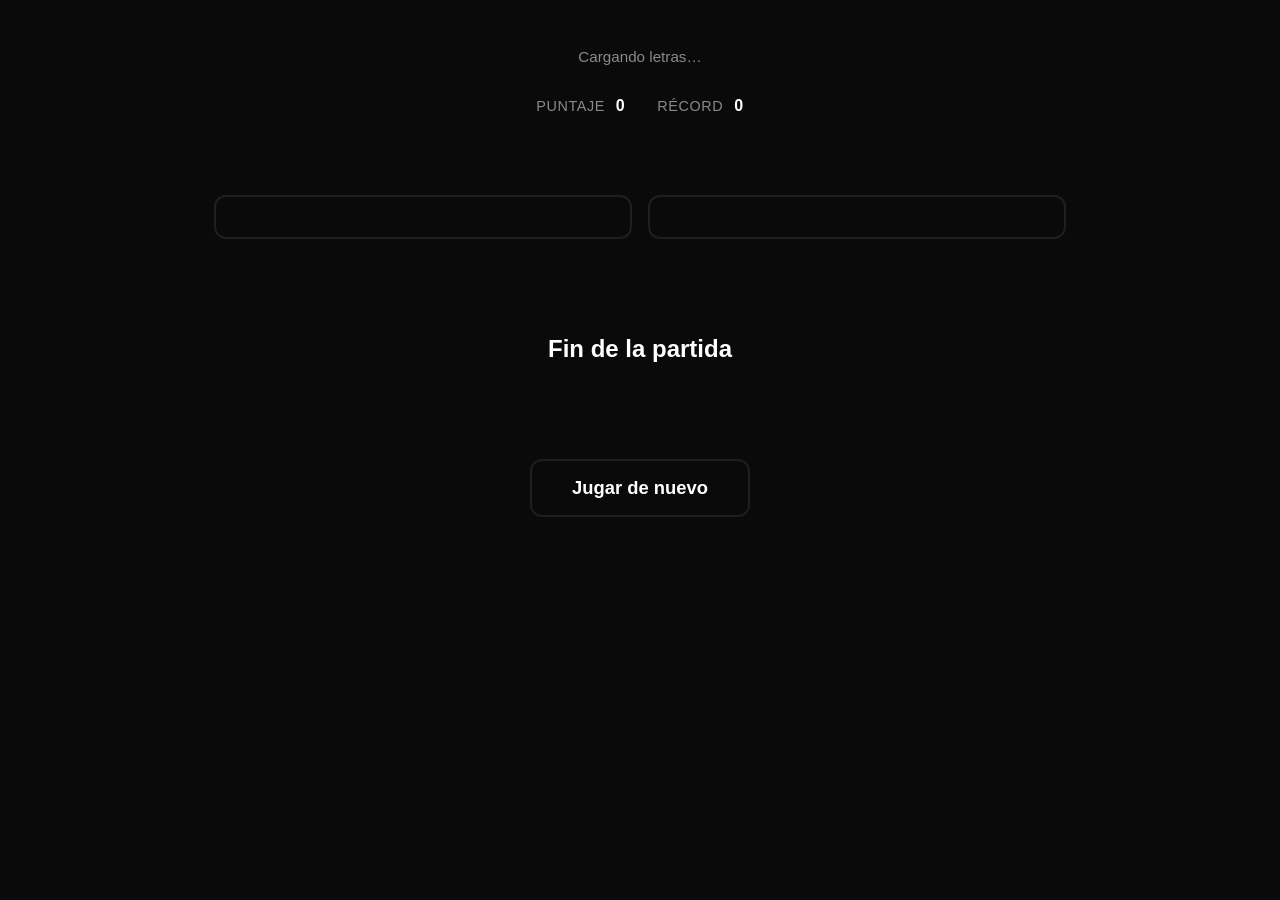
==== index.html @ 030547fb "Juego completo" ====
<!DOCTYPE html>
<html lang="es">
<head>
  <meta charset="UTF-8" />
  <meta name="viewport" content="width=device-width, initial-scale=1.0" />
  <title>¿De quién es esta letra?</title>
  <link rel="stylesheet" href="css/style.css" />
</head>
<body>
  <main id="app">
    <p id="loading" role="status">Cargando letras…</p>

    <p id="error-message" class="error-box" hidden></p>

    <section id="game" hidden>
      <div class="scoreboard">
        <span class="score-item">Puntaje <strong id="score">0</strong></span>
        <span class="score-item">Récord <strong id="record">0</strong></span>
      </div>

      <blockquote id="lyric" class="lyric"></blockquote>

      <div class="choices">
        <button type="button" id="choice-a" class="choice-btn"></button>
        <button type="button" id="choice-b" class="choice-btn"></button>
      </div>

      <p id="feedback" class="feedback" aria-live="polite"></p>
    </section>

    <section id="game-over" class="game-over" hidden>
      <h1 id="game-over-title">Fin de la partida</h1>
      <p id="game-over-answer" class="game-over-answer"></p>
      <p id="game-over-score" class="game-over-score"></p>
      <p id="game-over-record" class="game-over-record"></p>
      <button type="button" id="restart-btn" class="choice-btn restart-btn">Jugar de nuevo</button>
    </section>
  </main>

  <script type="module" src="js/app.js"></script>
</body>
</html>
---- css/style.css ----
/* ==========================================================================
   TOKENS
   ========================================================================== */

:root {
  --color-bg: #0A0A0A;
  --color-surface: #141414;
  --color-border: #1F1F1F;

  --color-accent: #00E676;
  --color-accent-hover: #69F0AE;

  --color-text: #FFFFFF;
  --color-text-secondary: #8A8A8A;

  --color-error: #FF5252;

  --radius: 12px;
  --transition: 150ms ease;

  --max-width: 900px;
}

/* ==========================================================================
   BASE
   ========================================================================== */

*,
*::before,
*::after {
  box-sizing: border-box;
}

html,
body {
  height: 100%;
}

body {
  margin: 0;
  background: var(--color-bg);
  color: var(--color-text);
  font-family: -apple-system, BlinkMacSystemFont, "Segoe UI", Roboto, Helvetica, Arial, sans-serif;
  -webkit-font-smoothing: antialiased;
}

h1, h2 {
  margin: 0;
  color: var(--color-text);
}

p {
  margin: 0;
}

button {
  font-family: inherit;
  cursor: pointer;
}

input,
textarea,
select {
  font-family: inherit;
  font-size: 1rem;
}

:focus-visible {
  outline: 2px solid var(--color-accent);
  outline-offset: 2px;
}

.error-box {
  color: var(--color-error);
  border: 1px solid var(--color-error);
  border-radius: var(--radius);
  padding: 0.75rem 1rem;
  font-size: 0.9rem;
}

.status-box {
  color: var(--color-accent);
  font-size: 0.9rem;
}

/* ==========================================================================
   LAYOUT
   ========================================================================== */

#app,
.admin-app {
  max-width: var(--max-width);
  margin: 0 auto;
  padding: 3rem 1.5rem;
  min-height: 100%;
  display: flex;
  flex-direction: column;
  gap: 2rem;
}

#loading,
#list-loading {
  color: var(--color-text-secondary);
  text-align: center;
  font-size: 0.95rem;
}

/* ==========================================================================
   JUEGO
   ========================================================================== */

#game {
  display: flex;
  flex-direction: column;
  align-items: center;
  gap: 2.5rem;
}

.scoreboard {
  display: flex;
  gap: 2rem;
  color: var(--color-text-secondary);
  font-size: 0.9rem;
  text-transform: uppercase;
  letter-spacing: 0.04em;
}

.score-item strong {
  color: var(--color-text);
  font-size: 1rem;
  margin-left: 0.4em;
}

.lyric {
  margin: 0;
  text-align: center;
  font-size: clamp(1.5rem, 4vw, 2.75rem);
  line-height: 1.6;
  font-weight: 600;
  white-space: pre-wrap;
  color: var(--color-text);
}

.choices {
  display: flex;
  gap: 1rem;
  width: 100%;
}

.choice-btn {
  flex: 1 1 0;
  background: transparent;
  color: var(--color-text);
  border: 2px solid var(--color-border);
  border-radius: var(--radius);
  padding: 1.25rem 1.5rem;
  font-size: 1.15rem;
  font-weight: 600;
  transition: background var(--transition), border-color var(--transition), color var(--transition);
}

.choice-btn:hover,
.choice-btn:focus-visible {
  background: var(--color-accent);
  border-color: var(--color-accent);
  color: var(--color-bg);
}

.choice-btn:disabled {
  cursor: default;
}

.feedback {
  min-height: 1.5rem;
  font-size: 1.1rem;
  font-weight: 700;
  text-align: center;
}

.feedback.correcto {
  color: var(--color-accent);
}

.feedback.incorrecto {
  color: var(--color-error);
}

.choice-btn.correcto {
  background: var(--color-accent);
  border-color: var(--color-accent);
  color: var(--color-bg);
}

.choice-btn.incorrecto {
  background: var(--color-error);
  border-color: var(--color-error);
  color: var(--color-bg);
}

.game-over {
  display: flex;
  flex-direction: column;
  align-items: center;
  gap: 1.25rem;
  text-align: center;
}

.game-over-answer {
  font-size: clamp(1.25rem, 3vw, 1.75rem);
  font-weight: 700;
  color: var(--color-accent);
}

.game-over-score,
.game-over-record {
  color: var(--color-text-secondary);
  font-size: 1rem;
}

.restart-btn {
  margin-top: 1rem;
  width: auto;
  padding: 1rem 2.5rem;
}

/* ==========================================================================
   PANEL
   ========================================================================== */

.panel-section {
  display: flex;
  flex-direction: column;
  gap: 1.5rem;
  max-width: 480px;
  width: 100%;
  margin: 0 auto;
}

#panel-section {
  max-width: 640px;
}

.panel-header {
  display: flex;
  align-items: center;
  justify-content: space-between;
}

.logout-btn {
  background: transparent;
  color: var(--color-text-secondary);
  border: 1px solid var(--color-border);
  border-radius: var(--radius);
  padding: 0.5rem 1rem;
  font-size: 0.9rem;
  transition: color var(--transition), border-color var(--transition);
}

.logout-btn:hover,
.logout-btn:focus-visible {
  color: var(--color-text);
  border-color: var(--color-accent);
}

.admin-form {
  display: flex;
  flex-direction: column;
  gap: 1rem;
  background: var(--color-surface);
  border: 1px solid var(--color-border);
  border-radius: var(--radius);
  padding: 1.5rem;
}

.admin-form label {
  display: flex;
  flex-direction: column;
  gap: 0.4rem;
  color: var(--color-text-secondary);
  font-size: 0.85rem;
}

.admin-form input,
.admin-form textarea,
.admin-form select {
  background: var(--color-surface);
  color: var(--color-text);
  border: 1px solid var(--color-border);
  border-radius: calc(var(--radius) / 2);
  padding: 0.6rem 0.75rem;
  transition: border-color var(--transition);
}

.admin-form input:focus-visible,
.admin-form textarea:focus-visible,
.admin-form select:focus-visible {
  border-color: var(--color-accent);
}

.admin-form textarea {
  resize: vertical;
  min-height: 5rem;
}

.admin-form button {
  align-self: flex-start;
}

.letras-list-section {
  display: flex;
  flex-direction: column;
  gap: 1rem;
}

.letras-list-section h2 {
  font-size: 1.1rem;
}

#list-empty {
  color: var(--color-text-secondary);
  font-size: 0.9rem;
}

.table-wrap {
  overflow-x: auto;
}

#letras-table {
  width: 100%;
  border-collapse: collapse;
}

#letras-table th {
  text-align: left;
  color: var(--color-text-secondary);
  font-size: 0.8rem;
  text-transform: uppercase;
  letter-spacing: 0.04em;
  padding: 0.5rem 0.75rem;
  border-bottom: 1px solid var(--color-border);
}

#letras-table td {
  padding: 0.75rem;
  border-bottom: 1px solid var(--color-border);
  vertical-align: top;
  font-size: 0.9rem;
}

.col-letra {
  max-width: 320px;
  display: -webkit-box;
  -webkit-line-clamp: 2;
  -webkit-box-orient: vertical;
  overflow: hidden;
  color: var(--color-text-secondary);
}

.delete-btn {
  background: transparent;
  color: var(--color-error);
  border: 1px solid var(--color-error);
  border-radius: calc(var(--radius) / 2);
  padding: 0.4rem 0.75rem;
  font-size: 0.85rem;
  white-space: nowrap;
  transition: background var(--transition), color var(--transition);
}

.delete-btn:hover,
.delete-btn:focus-visible {
  background: var(--color-error);
  color: var(--color-bg);
}

/* ==========================================================================
   RESPONSIVE
   ========================================================================== */

@media (max-width: 640px) {
  .choices {
    flex-direction: column;
  }

  .panel-header {
    flex-wrap: wrap;
    gap: 0.75rem;
  }
}

@media (max-width: 360px) {
  #app,
  .admin-app {
    padding: 2rem 1rem;
  }

  .admin-form {
    padding: 1rem;
  }

  .choice-btn {
    padding: 1rem;
    font-size: 1rem;
  }
}

@media (prefers-reduced-motion: reduce) {
  * {
    transition: none !important;
    animation: none !important;
  }
}
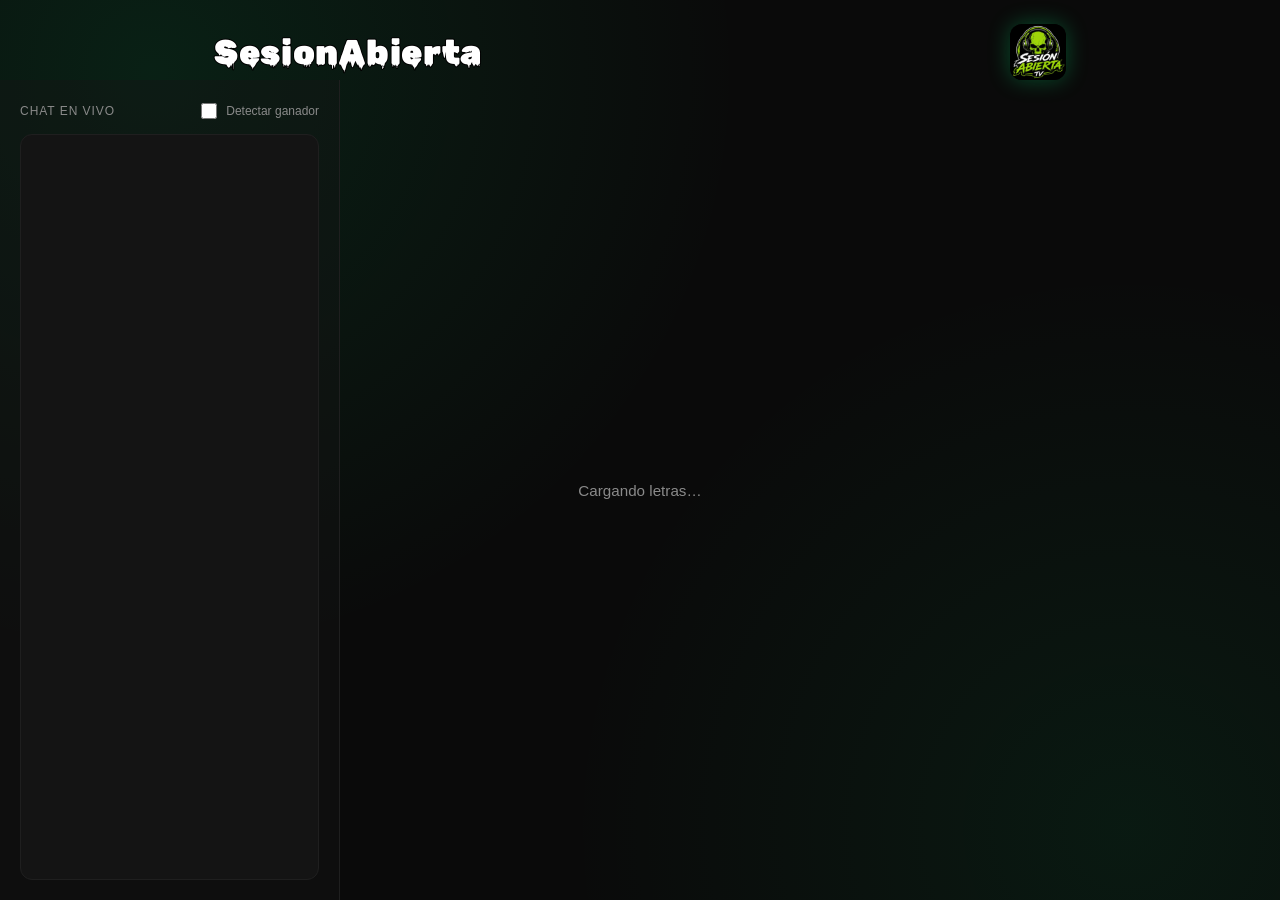
==== commit e2e959ad: "Rediseño visual completo, timer configurable, integración de chat de Kick y modal de bienvenida - Ti" ====
--- a/index.html
+++ b/index.html
@@ -4,38 +4,106 @@
   <meta charset="UTF-8" />
   <meta name="viewport" content="width=device-width, initial-scale=1.0" />
   <title>¿De quién es esta letra?</title>
+  <link rel="preconnect" href="https://fonts.googleapis.com" />
+  <link rel="preconnect" href="https://fonts.gstatic.com" crossorigin />
+  <link href="https://fonts.googleapis.com/css2?family=Rubik+Wet+Paint&family=Bangers&display=swap" rel="stylesheet" />
   <link rel="stylesheet" href="css/style.css" />
 </head>
 <body>
-  <main id="app">
-    <p id="loading" role="status">Cargando letras…</p>
+  <div id="welcome-modal" class="modal-overlay" hidden>
+    <div class="modal-card">
+      <div id="welcome-step-1" class="modal-step">
+        <h2>¡Bienvenidos!</h2>
+        <p>Este es un juego para Sesión Abierta.</p>
+        <p>Consiste en adivinar a qué artista pertenece la letra que aparece en pantalla.</p>
+        <p>Tiene un par de funciones más — dale a Siguiente para conocerlas.</p>
+        <div class="modal-step-actions">
+          <button type="button" id="welcome-next-btn" class="choice-btn">Siguiente</button>
+          <button type="button" id="welcome-skip-btn" class="choice-btn modal-close-btn">Cerrar</button>
+        </div>
+      </div>
+      <div id="welcome-step-2" class="modal-step" hidden>
+        <h2>Funciones</h2>
+        <p><strong>Chat:</strong> si activás "Detectar ganador", la primera persona del chat que escriba la respuesta correcta gana la ronda automáticamente.</p>
+        <p><strong>Tiempo:</strong> podés configurar cuántos segundos dura cada ronda (o dejarlo sin límite) desde el número al lado del cronómetro.</p>
+        <p class="modal-credits">Créditos: <span class="creator-name">Maldito_Tucumano</span></p>
+        <button type="button" id="welcome-close-btn" class="choice-btn">Empezar</button>
+      </div>
+    </div>
+  </div>
 
-    <p id="error-message" class="error-box" hidden></p>
+  <header class="site-header">
+    <p class="brand-title">SesionAbierta</p>
+    <img class="brand-logo" src="logo.jpeg" alt="Sesión Abierta TV" />
+  </header>
 
-    <section id="game" hidden>
-      <div class="scoreboard">
-        <span class="score-item">Puntaje <strong id="score">0</strong></span>
-        <span class="score-item">Récord <strong id="record">0</strong></span>
+  <div class="page-layout">
+    <main id="app">
+      <p id="loading" role="status">Cargando letras…</p>
+
+      <p id="error-message" class="error-box" hidden></p>
+
+      <section id="game" hidden>
+        <div class="scoreboard">
+          <span class="score-item">Puntaje <strong id="score">0</strong></span>
+          <span class="score-item">Récord <strong id="record">0</strong></span>
+        </div>
+
+        <div class="timer">
+          <span id="timer-count" class="timer-count">12</span>
+          <div class="timer-track">
+            <div id="timer-bar" class="timer-bar"></div>
+          </div>
+          <label class="timer-config">
+            Tiempo por ronda
+            <input type="number" id="timer-duracion" min="0" max="200" step="1" value="12" />
+            s (0 = sin límite)
+          </label>
+        </div>
+
+        <p id="chat-ganador-banner" class="chat-ganador-banner" aria-live="polite" hidden></p>
+
+        <div class="lyric-card">
+          <div class="lyric-glow" aria-hidden="true"></div>
+          <blockquote id="lyric" class="lyric"></blockquote>
+        </div>
+
+        <div class="choices">
+          <button type="button" id="choice-a" class="choice-btn"></button>
+          <button type="button" id="choice-b" class="choice-btn"></button>
+        </div>
+
+        <p id="feedback" class="feedback" aria-live="polite"></p>
+
+        <button type="button" id="continuar-btn" class="choice-btn continuar-btn" hidden>Continuar</button>
+      </section>
+
+      <section id="game-over" class="game-over" hidden>
+        <h1 id="game-over-title">Fin de la partida</h1>
+        <p id="game-over-answer" class="game-over-answer"></p>
+        <p id="game-over-score" class="game-over-score"></p>
+        <p id="game-over-record" class="game-over-record"></p>
+        <button type="button" id="restart-btn" class="choice-btn restart-btn">Jugar de nuevo</button>
+      </section>
+    </main>
+
+    <aside class="chat-panel">
+      <div class="chat-panel-header">
+        <p class="chat-panel-title">Chat en vivo</p>
+        <label class="chat-toggle">
+          <input type="checkbox" id="chat-ganador-toggle" />
+          Detectar ganador
+        </label>
       </div>
+      <iframe
+        src="https://chat.kick.cx/embed/sesionabiertatv"
+        title="Chat de Kick — sesionabiertatv"
+        loading="lazy"
+      ></iframe>
+    </aside>
 
-      <blockquote id="lyric" class="lyric"></blockquote>
-
-      <div class="choices">
-        <button type="button" id="choice-a" class="choice-btn"></button>
-        <button type="button" id="choice-b" class="choice-btn"></button>
-      </div>
-
-      <p id="feedback" class="feedback" aria-live="polite"></p>
-    </section>
-
-    <section id="game-over" class="game-over" hidden>
-      <h1 id="game-over-title">Fin de la partida</h1>
-      <p id="game-over-answer" class="game-over-answer"></p>
-      <p id="game-over-score" class="game-over-score"></p>
-      <p id="game-over-record" class="game-over-record"></p>
-      <button type="button" id="restart-btn" class="choice-btn restart-btn">Jugar de nuevo</button>
-    </section>
-  </main>
+    <div class="layout-spacer" aria-hidden="true"></div>
+  </div>
 
   <script type="module" src="js/app.js"></script>
 </body>
--- a/css/style.css
+++ b/css/style.css
@@ -9,6 +9,7 @@
 
   --color-accent: #00E676;
   --color-accent-hover: #69F0AE;
+  --color-accent-ink: #04140B;
 
   --color-text: #FFFFFF;
   --color-text-secondary: #8A8A8A;
@@ -16,6 +17,7 @@
   --color-error: #FF5252;
 
   --radius: 12px;
+  --radius-lg: 28px;
   --transition: 150ms ease;
 
   --max-width: 900px;
@@ -38,7 +40,14 @@
 
 body {
   margin: 0;
-  background: var(--color-bg);
+  min-height: 100vh;
+  display: flex;
+  flex-direction: column;
+  background:
+    radial-gradient(circle at 12% 8%, rgba(0, 230, 118, 0.10), transparent 42%),
+    radial-gradient(circle at 88% 92%, rgba(0, 230, 118, 0.07), transparent 40%),
+    var(--color-bg);
+  background-attachment: fixed;
   color: var(--color-text);
   font-family: -apple-system, BlinkMacSystemFont, "Segoe UI", Roboto, Helvetica, Arial, sans-serif;
   -webkit-font-smoothing: antialiased;
@@ -56,6 +65,10 @@
 button {
   font-family: inherit;
   cursor: pointer;
+}
+
+[hidden] {
+  display: none !important;
 }
 
 input,
@@ -76,6 +89,7 @@
   border-radius: var(--radius);
   padding: 0.75rem 1rem;
   font-size: 0.9rem;
+  background: rgba(255, 82, 82, 0.06);
 }
 
 .status-box {
@@ -83,18 +97,232 @@
   font-size: 0.9rem;
 }
 
+.modal-overlay {
+  position: fixed;
+  inset: 0;
+  z-index: 100;
+  display: flex;
+  align-items: center;
+  justify-content: center;
+  padding: 1.5rem;
+  background: rgba(0, 0, 0, 0.7);
+  backdrop-filter: blur(6px);
+  -webkit-backdrop-filter: blur(6px);
+}
+
+.modal-card {
+  width: 100%;
+  max-width: 480px;
+  padding: clamp(1.75rem, 5vw, 2.5rem);
+  border-radius: var(--radius-lg);
+  background: rgba(20, 20, 20, 0.92);
+  border: 1px solid rgba(0, 230, 118, 0.25);
+  box-shadow: 0 24px 70px rgba(0, 0, 0, 0.6);
+}
+
+.modal-step {
+  display: flex;
+  flex-direction: column;
+  gap: 0.85rem;
+}
+
+.modal-step h2 {
+  font-size: 1.3rem;
+  color: var(--color-accent);
+}
+
+.modal-step p {
+  color: var(--color-text);
+  font-size: 0.95rem;
+  line-height: 1.5;
+}
+
+.modal-credits {
+  color: var(--color-text-secondary);
+  font-size: 0.85rem;
+}
+
+.creator-name {
+  font-family: 'Bangers', Impact, "Arial Black", sans-serif;
+  font-size: 1.4rem;
+  letter-spacing: 0.03em;
+  color: var(--color-error);
+}
+
+.modal-step-actions {
+  display: flex;
+  flex-wrap: wrap;
+  justify-content: center;
+  gap: 0.75rem;
+  margin-top: 0.5rem;
+}
+
+.modal-step .choice-btn {
+  align-self: center;
+  width: auto;
+  margin-top: 0.5rem;
+  padding: 0.85rem 2.5rem;
+  border: none;
+  background: linear-gradient(135deg, var(--color-accent), var(--color-accent-hover));
+  color: var(--color-accent-ink);
+  font-weight: 800;
+  box-shadow: 0 10px 26px rgba(0, 230, 118, 0.28);
+}
+
+.modal-step .choice-btn:hover,
+.modal-step .choice-btn:focus-visible {
+  filter: brightness(1.08);
+  transform: translateY(-1px);
+}
+
+.modal-step .choice-btn.modal-close-btn {
+  background: transparent;
+  color: var(--color-text-secondary);
+  border: 1px solid var(--color-border);
+  box-shadow: none;
+}
+
+.modal-step .choice-btn.modal-close-btn:hover,
+.modal-step .choice-btn.modal-close-btn:focus-visible {
+  color: var(--color-text);
+  border-color: var(--color-accent);
+  filter: none;
+  transform: none;
+}
+
 /* ==========================================================================
    LAYOUT
    ========================================================================== */
 
-#app,
-.admin-app {
+.site-header {
+  flex: 0 0 auto;
+  width: 100%;
+  max-width: var(--max-width);
+  margin: 0 auto;
+  padding: 1.5rem 1.5rem 0;
+  display: flex;
+  align-items: center;
+  justify-content: space-between;
+  gap: 1rem;
+}
+
+.brand-title {
+  margin: 0;
+  font-family: 'Rubik Wet Paint', Impact, "Arial Black", sans-serif;
+  font-weight: 400;
+  font-size: clamp(1.4rem, 4vw, 2.15rem);
+  letter-spacing: 0.02em;
+  color: #FFFFFF;
+  -webkit-text-stroke: 2px #000000;
+  paint-order: stroke fill;
+}
+
+.brand-logo {
+  height: 56px;
+  width: 56px;
+  object-fit: cover;
+  border-radius: 12px;
+  box-shadow: 0 0 22px rgba(0, 230, 118, 0.3);
+}
+
+.page-layout {
+  flex: 1 1 auto;
+  width: 100%;
+  display: flex;
+  min-height: 0;
+}
+
+#app {
+  flex: 1 1 auto;
   max-width: var(--max-width);
   margin: 0 auto;
   padding: 3rem 1.5rem;
-  min-height: 100%;
-  display: flex;
-  flex-direction: column;
+  width: 100%;
+  display: flex;
+  flex-direction: column;
+  align-items: center;
+  justify-content: center;
+  gap: 2.5rem;
+}
+
+.chat-panel {
+  order: -1;
+  flex: 0 0 340px;
+  display: flex;
+  flex-direction: column;
+  gap: 0.75rem;
+  padding: 1.25rem;
+  border-right: 1px solid var(--color-border);
+  background: rgba(20, 20, 20, 0.4);
+}
+
+.chat-panel-header {
+  display: flex;
+  align-items: center;
+  justify-content: space-between;
+  gap: 0.75rem;
+  flex-wrap: wrap;
+}
+
+.chat-panel-title {
+  margin: 0;
+  color: var(--color-text-secondary);
+  font-size: 0.75rem;
+  text-transform: uppercase;
+  letter-spacing: 0.08em;
+}
+
+.chat-toggle {
+  display: flex;
+  align-items: center;
+  gap: 0.4rem;
+  color: var(--color-text-secondary);
+  font-size: 0.75rem;
+  cursor: pointer;
+}
+
+.chat-toggle input {
+  accent-color: var(--color-accent);
+  width: 1rem;
+  height: 1rem;
+  cursor: pointer;
+}
+
+.chat-ganador-banner {
+  width: 100%;
+  text-align: center;
+  padding: 0.85rem 1.25rem;
+  border-radius: var(--radius);
+  border: 1px solid var(--color-accent);
+  background: rgba(0, 230, 118, 0.12);
+  color: var(--color-accent);
+  font-weight: 700;
+  font-size: 0.95rem;
+}
+
+.chat-panel iframe {
+  flex: 1 1 auto;
+  width: 100%;
+  min-height: 360px;
+  border: 1px solid var(--color-border);
+  border-radius: var(--radius);
+  background: var(--color-surface);
+}
+
+.layout-spacer {
+  flex: 0 0 340px;
+}
+
+.admin-app {
+  flex: 1 1 auto;
+  max-width: var(--max-width);
+  margin: 0 auto;
+  padding: 3rem 1.5rem;
+  width: 100%;
+  display: flex;
+  flex-direction: column;
+  align-items: center;
+  justify-content: center;
   gap: 2rem;
 }
 
@@ -110,28 +338,139 @@
    ========================================================================== */
 
 #game {
-  display: flex;
-  flex-direction: column;
-  align-items: center;
-  gap: 2.5rem;
+  width: 100%;
+  display: flex;
+  flex-direction: column;
+  align-items: center;
+  gap: 2.25rem;
 }
 
 .scoreboard {
   display: flex;
-  gap: 2rem;
-  color: var(--color-text-secondary);
-  font-size: 0.9rem;
+  gap: 0.75rem;
+}
+
+.score-item {
+  background: rgba(20, 20, 20, 0.7);
+  border: 1px solid var(--color-border);
+  border-radius: 999px;
+  padding: 0.5rem 1.15rem;
+  color: var(--color-text-secondary);
+  font-size: 0.75rem;
   text-transform: uppercase;
-  letter-spacing: 0.04em;
+  letter-spacing: 0.08em;
 }
 
 .score-item strong {
-  color: var(--color-text);
+  color: var(--color-accent);
   font-size: 1rem;
-  margin-left: 0.4em;
+  letter-spacing: normal;
+  margin-left: 0.5em;
+}
+
+.timer {
+  display: flex;
+  flex-direction: column;
+  align-items: center;
+  gap: 0.5rem;
+}
+
+.timer-count {
+  font-size: 1.5rem;
+  font-weight: 800;
+  font-variant-numeric: tabular-nums;
+  color: var(--color-text);
+  transition: color var(--transition);
+}
+
+.timer-count.urgente {
+  color: var(--color-error);
+}
+
+.timer-track {
+  width: min(240px, 60vw);
+  height: 6px;
+  border-radius: 999px;
+  background: var(--color-border);
+  overflow: hidden;
+}
+
+.timer-config {
+  display: flex;
+  align-items: center;
+  gap: 0.4rem;
+  color: var(--color-text-secondary);
+  font-size: 0.75rem;
+}
+
+.timer-config input {
+  width: 3.5rem;
+  background: var(--color-surface);
+  color: var(--color-text);
+  border: 1px solid var(--color-border);
+  border-radius: calc(var(--radius) / 2);
+  padding: 0.3rem 0.5rem;
+  text-align: center;
+  transition: border-color var(--transition);
+}
+
+.timer-config input:focus-visible {
+  border-color: var(--color-accent);
+}
+
+.timer-bar {
+  height: 100%;
+  width: 100%;
+  border-radius: 999px;
+  background: linear-gradient(90deg, var(--color-accent), var(--color-accent-hover));
+  transform-origin: left;
+}
+
+.timer-bar.urgente {
+  background: linear-gradient(90deg, var(--color-error), #ff8a80);
+}
+
+.lyric-card {
+  position: relative;
+  width: 100%;
+  padding: clamp(2.25rem, 5vw, 3.75rem) clamp(1.75rem, 5vw, 3.5rem);
+  border-radius: var(--radius-lg);
+  background: rgba(20, 20, 20, 0.55);
+  border: 1px solid rgba(0, 230, 118, 0.16);
+  backdrop-filter: blur(20px);
+  -webkit-backdrop-filter: blur(20px);
+  box-shadow: 0 24px 70px rgba(0, 0, 0, 0.55), inset 0 1px 0 rgba(255, 255, 255, 0.04);
+  overflow: hidden;
+  isolation: isolate;
+}
+
+.lyric-card::before {
+  content: '\201C';
+  position: absolute;
+  top: -0.5rem;
+  left: 1.25rem;
+  font-family: Georgia, "Times New Roman", serif;
+  font-size: 6rem;
+  line-height: 1;
+  color: rgba(0, 230, 118, 0.16);
+  pointer-events: none;
+  z-index: 0;
+}
+
+.lyric-glow {
+  position: absolute;
+  inset: -45% -15%;
+  background:
+    radial-gradient(circle at 25% 20%, rgba(0, 230, 118, 0.32), transparent 60%),
+    radial-gradient(circle at 80% 85%, rgba(0, 230, 118, 0.16), transparent 55%);
+  filter: blur(70px);
+  z-index: -1;
+  pointer-events: none;
 }
 
 .lyric {
+  position: relative;
+  z-index: 1;
   margin: 0;
   text-align: center;
   font-size: clamp(1.5rem, 4vw, 2.75rem);
@@ -149,21 +488,26 @@
 
 .choice-btn {
   flex: 1 1 0;
-  background: transparent;
-  color: var(--color-text);
-  border: 2px solid var(--color-border);
-  border-radius: var(--radius);
-  padding: 1.25rem 1.5rem;
+  background: rgba(20, 20, 20, 0.55);
+  color: var(--color-text);
+  border: 1.5px solid var(--color-border);
+  border-radius: 18px;
+  padding: 1.35rem 1.5rem;
   font-size: 1.15rem;
-  font-weight: 600;
-  transition: background var(--transition), border-color var(--transition), color var(--transition);
-}
-
-.choice-btn:hover,
+  font-weight: 700;
+  transition: background var(--transition), border-color var(--transition), box-shadow var(--transition), transform var(--transition), color var(--transition);
+}
+
+.choice-btn:hover:not(:disabled),
 .choice-btn:focus-visible {
-  background: var(--color-accent);
   border-color: var(--color-accent);
-  color: var(--color-bg);
+  background: rgba(0, 230, 118, 0.10);
+  box-shadow: 0 0 0 1px rgba(0, 230, 118, 0.35), 0 10px 28px rgba(0, 230, 118, 0.16);
+  transform: translateY(-2px);
+}
+
+.choice-btn:active:not(:disabled) {
+  transform: translateY(0);
 }
 
 .choice-btn:disabled {
@@ -172,43 +516,82 @@
 
 .feedback {
   min-height: 1.5rem;
-  font-size: 1.1rem;
-  font-weight: 700;
+  font-size: 1.15rem;
+  font-weight: 800;
   text-align: center;
+  transition: color var(--transition), text-shadow var(--transition);
 }
 
 .feedback.correcto {
   color: var(--color-accent);
+  text-shadow: 0 0 24px rgba(0, 230, 118, 0.55);
 }
 
 .feedback.incorrecto {
   color: var(--color-error);
+  text-shadow: 0 0 24px rgba(255, 82, 82, 0.45);
 }
 
 .choice-btn.correcto {
-  background: var(--color-accent);
+  background: linear-gradient(135deg, var(--color-accent), var(--color-accent-hover));
   border-color: var(--color-accent);
-  color: var(--color-bg);
+  color: var(--color-accent-ink);
+  box-shadow: 0 0 40px rgba(0, 230, 118, 0.45);
+}
+
+.continuar-btn {
+  align-self: center;
+  width: auto;
+  padding: 1rem 2.75rem;
+  border: none;
+  background: linear-gradient(135deg, var(--color-accent), var(--color-accent-hover));
+  color: var(--color-accent-ink);
+  font-weight: 800;
+  box-shadow: 0 14px 34px rgba(0, 230, 118, 0.32);
+}
+
+.continuar-btn:hover,
+.continuar-btn:focus-visible {
+  filter: brightness(1.08);
+  transform: translateY(-2px);
 }
 
 .choice-btn.incorrecto {
-  background: var(--color-error);
+  background: rgba(255, 82, 82, 0.14);
   border-color: var(--color-error);
-  color: var(--color-bg);
+  color: var(--color-error);
+  box-shadow: 0 0 32px rgba(255, 82, 82, 0.28);
 }
 
 .game-over {
   display: flex;
   flex-direction: column;
   align-items: center;
-  gap: 1.25rem;
+  gap: 1.35rem;
   text-align: center;
+  width: 100%;
+  max-width: 560px;
+  padding: clamp(2.25rem, 5vw, 3rem) clamp(1.75rem, 5vw, 3rem);
+  border-radius: var(--radius-lg);
+  background: rgba(20, 20, 20, 0.6);
+  border: 1px solid var(--color-border);
+  backdrop-filter: blur(20px);
+  -webkit-backdrop-filter: blur(20px);
+  box-shadow: 0 24px 70px rgba(0, 0, 0, 0.55);
+}
+
+#game-over-title {
+  font-size: clamp(1.5rem, 4vw, 2.1rem);
+  background: linear-gradient(135deg, var(--color-accent), var(--color-accent-hover));
+  background-clip: text;
+  -webkit-background-clip: text;
+  color: transparent;
 }
 
 .game-over-answer {
-  font-size: clamp(1.25rem, 3vw, 1.75rem);
+  font-size: clamp(1.1rem, 3vw, 1.4rem);
   font-weight: 700;
-  color: var(--color-accent);
+  color: var(--color-text);
 }
 
 .game-over-score,
@@ -218,9 +601,21 @@
 }
 
 .restart-btn {
-  margin-top: 1rem;
+  margin-top: 0.75rem;
   width: auto;
-  padding: 1rem 2.5rem;
+  padding: 1rem 2.75rem;
+  border: none;
+  background: linear-gradient(135deg, var(--color-accent), var(--color-accent-hover));
+  color: var(--color-accent-ink);
+  font-weight: 800;
+  box-shadow: 0 14px 34px rgba(0, 230, 118, 0.32);
+}
+
+.restart-btn:hover,
+.restart-btn:focus-visible {
+  filter: brightness(1.08);
+  transform: translateY(-2px);
+  box-shadow: 0 16px 38px rgba(0, 230, 118, 0.4);
 }
 
 /* ==========================================================================
@@ -266,10 +661,12 @@
   display: flex;
   flex-direction: column;
   gap: 1rem;
-  background: var(--color-surface);
+  background: rgba(20, 20, 20, 0.6);
   border: 1px solid var(--color-border);
-  border-radius: var(--radius);
+  border-radius: var(--radius-lg);
   padding: 1.5rem;
+  backdrop-filter: blur(16px);
+  -webkit-backdrop-filter: blur(16px);
 }
 
 .admin-form label {
@@ -304,6 +701,20 @@
 
 .admin-form button {
   align-self: flex-start;
+  border: none;
+  background: linear-gradient(135deg, var(--color-accent), var(--color-accent-hover));
+  color: var(--color-accent-ink);
+  font-weight: 800;
+  border-radius: var(--radius);
+  padding: 0.85rem 1.75rem;
+  box-shadow: 0 10px 26px rgba(0, 230, 118, 0.28);
+  transition: filter var(--transition), transform var(--transition);
+}
+
+.admin-form button:hover,
+.admin-form button:focus-visible {
+  filter: brightness(1.08);
+  transform: translateY(-1px);
 }
 
 .letras-list-section {
@@ -323,6 +734,9 @@
 
 .table-wrap {
   overflow-x: auto;
+  border: 1px solid var(--color-border);
+  border-radius: var(--radius-lg);
+  background: rgba(20, 20, 20, 0.5);
 }
 
 #letras-table {
@@ -336,7 +750,7 @@
   font-size: 0.8rem;
   text-transform: uppercase;
   letter-spacing: 0.04em;
-  padding: 0.5rem 0.75rem;
+  padding: 0.75rem;
   border-bottom: 1px solid var(--color-border);
 }
 
@@ -345,6 +759,10 @@
   border-bottom: 1px solid var(--color-border);
   vertical-align: top;
   font-size: 0.9rem;
+}
+
+#letras-table tr:last-child td {
+  border-bottom: none;
 }
 
 .col-letra {
@@ -377,6 +795,23 @@
    RESPONSIVE
    ========================================================================== */
 
+@media (max-width: 900px) {
+  .page-layout {
+    flex-direction: column;
+  }
+
+  .chat-panel {
+    order: 0;
+    flex: 0 0 320px;
+    border-right: none;
+    border-top: 1px solid var(--color-border);
+  }
+
+  .layout-spacer {
+    display: none;
+  }
+}
+
 @media (max-width: 640px) {
   .choices {
     flex-direction: column;
@@ -385,6 +820,11 @@
   .panel-header {
     flex-wrap: wrap;
     gap: 0.75rem;
+  }
+
+  .brand-logo {
+    height: 44px;
+    width: 44px;
   }
 }
 
@@ -394,6 +834,10 @@
     padding: 2rem 1rem;
   }
 
+  .lyric-card {
+    padding: 1.75rem 1.25rem;
+  }
+
   .admin-form {
     padding: 1rem;
   }
